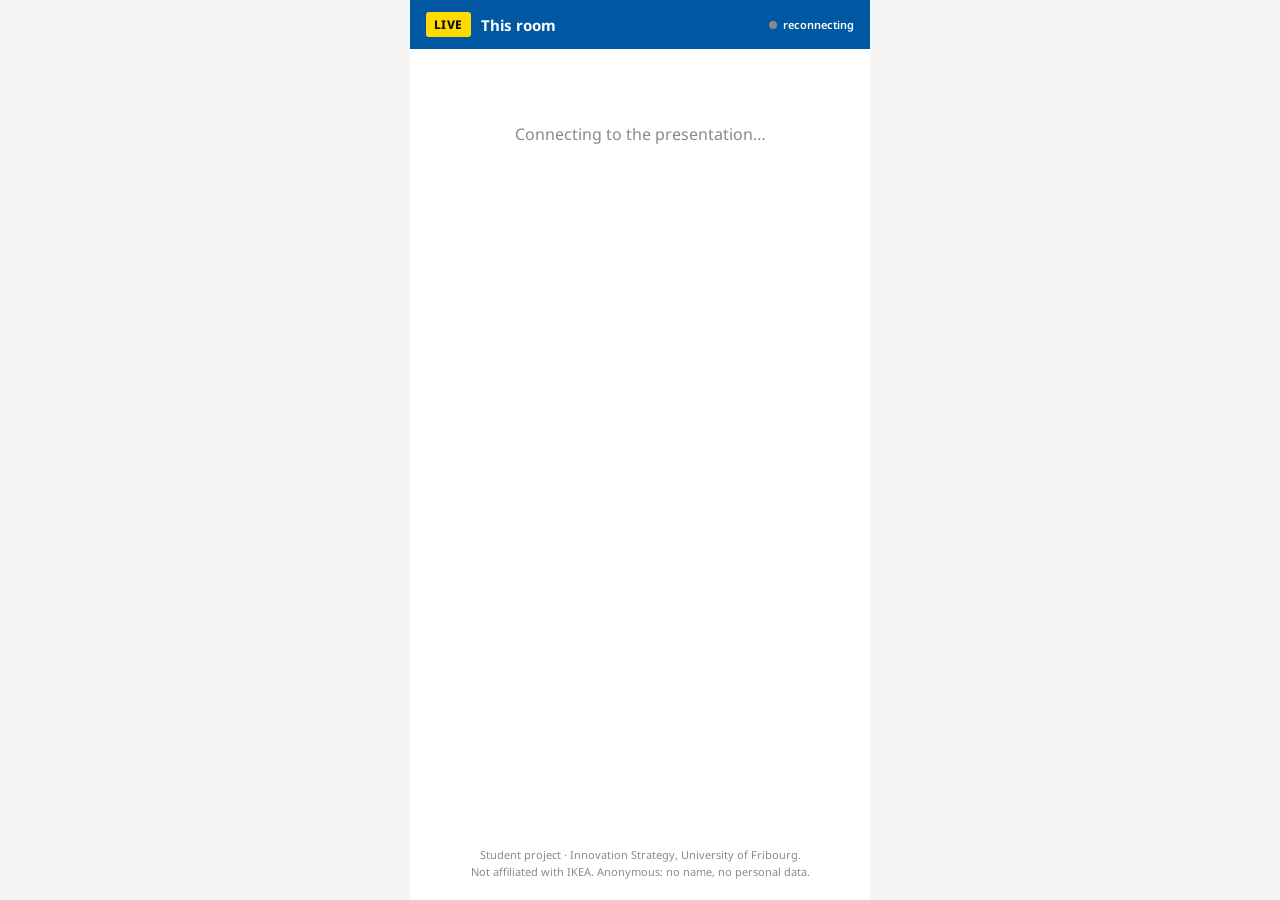
==== index.html @ 80bfa258 "Nicer map (soft landscape rings, 3D blue box, road, studio, shadows); gut-feeling vote now explained" ====
<!doctype html>
<html lang="en">
<head>
<meta charset="utf-8">
<meta name="viewport" content="width=device-width, initial-scale=1, viewport-fit=cover">
<meta name="theme-color" content="#0058a3">
<title>IKEA live · This room</title>
<link rel="preconnect" href="https://fonts.googleapis.com">
<link rel="preconnect" href="https://fonts.gstatic.com" crossorigin>
<link href="https://fonts.googleapis.com/css2?family=Noto+Sans:wght@400;600;700;800&family=Space+Grotesk:wght@500;700&display=swap" rel="stylesheet">
<link rel="stylesheet" href="css/style.css">
<style>
  body { background: var(--soft); min-height: 100svh; }
  .app { max-width: 460px; margin: 0 auto; min-height: 100svh; background: var(--paper); display: flex; flex-direction: column; }
  header { background: var(--blue); color: #fff; padding: 12px 16px; display: flex; align-items: center; gap: 10px; position: sticky; top: 0; z-index: 5; }
  header .tag { background: var(--yellow); color: var(--ink); font: 800 12px var(--sans); letter-spacing: .04em; padding: 4px 8px; border-radius: 3px; }
  header .ttl { font: 700 15px var(--sans); flex: 1; }
  header .st { font: 600 11px var(--sans); display: flex; align-items: center; gap: 6px; }
  main { flex: 1; padding: 14px 16px 8px; }
  .wait { text-align: center; padding: 60px 10px; color: var(--grey); }
  .kicker { margin: 0; }
  h1 { font: 800 25px/1.15 var(--sans); margin: 4px 0 10px; }
  .step { display: flex; align-items: center; gap: 10px; }
  .num { width: 32px; height: 32px; border-radius: 50%; background: var(--ink); color: var(--yellow); display: grid; place-items: center; font: 700 16px var(--grot); flex: none; }
  .mapbox { margin: 6px -6px 4px; animation: rise .5s ease-out both; }
  .one { font-size: 17px; line-height: 1.35; margin: 8px 0; animation: rise .45s ease-out both; }
  .one.muted { color: var(--grey); font-size: 14px; text-align: center; }
  .q { margin: 14px 0 8px; font: 800 18px/1.25 var(--sans); }
  .opts { display: grid; gap: 8px; grid-template-columns: repeat(3, 1fr); }
  .opts.n4 { grid-template-columns: repeat(2, 1fr); }
  .opt { display: flex; flex-direction: column; align-items: center; gap: 4px; padding: 12px 6px; border: 2px solid var(--ink); border-radius: 10px; background: #fff; font: 700 14px/1.2 var(--sans); text-align: center; cursor: pointer; transition: transform .1s; }
  .opt .e { font-size: 34px; line-height: 1.1; }
  .opt:active { transform: scale(.96); }
  .opt.sel { background: var(--yellow); }
  .opts.done .opt:not(.sel) { opacity: .4; }
  .legend { display: flex; gap: 14px; justify-content: center; flex-wrap: wrap; font: 700 12.5px var(--sans); color: #444; margin: 2px 0 6px; }
  .legend i { display: inline-block; width: 12px; height: 12px; border-radius: 50%; border: 1.5px solid var(--ink); vertical-align: -1px; margin-right: 5px; }
  .look { text-align: center; font: 800 30px var(--sans); margin: 60px 0 20px; }
  .look span { font-size: 72px; display: block; animation: pulse2 1.4s ease-in-out infinite; }
  @keyframes pulse2 { 50% { transform: translateY(-6px); } }
  .ctx { display: flex; gap: 12px; align-items: center; background: var(--soft); border-radius: 10px; padding: 10px 12px; margin-top: 10px; }
  .ctx svg { width: 84px; flex: none; } .ctx p { margin: 0; font-size: 15px; line-height: 1.35; }
  footer { padding: 12px 16px 20px; font-size: 11px; color: var(--grey); text-align: center; line-height: 1.5; }
</style>
</head>
<body>
<div class="app">
  <header>
    <span class="tag">LIVE</span>
    <span class="ttl">This room</span>
    <span class="st"><span class="status-dot" id="dot"></span><span id="stxt">connecting</span></span>
  </header>
  <main id="main"><div class="wait">Connecting to the presentation…</div></main>
  <footer>Student project · Innovation Strategy, University of Fribourg.<br>Not affiliated with IKEA. Anonymous: no name, no personal data.</footer>
</div>
<script src="lib/mqtt.min.js"></script>
<script src="js/common.js"></script>
<script src="js/rings.js"></script>
<script>
(function () {
  const { QUESTIONS, ZONES, PHASES, store, uid } = IKL;
  document.head.insertAdjacentHTML("beforeend", `<style>${ROOMMAP_CSS}</style>`);
  const $main = document.getElementById("main");
  let phase = null, run = null, id = null, rec = null, shown = null, others = {}, timer = null;

  function save() {
    store.set("rec:" + run, { id, rec });
    if (net.connected) net.publishRecord(run, id, Object.assign({ t: Date.now() }, rec));
  }
  function ensureRecord() {
    const saved = store.get("rec:" + run);
    if (saved && saved.rec && saved.rec.a) { id = saved.id; rec = saved.rec; }
    else { id = uid(); rec = { a: {} }; }
  }
  function question(key) {
    const Qd = QUESTIONS[key], cur = rec.a[key];
    return `<div class="q">${Qd.q}</div><div class="opts ${Qd.opts.length === 4 ? "n4" : ""} ${cur ? "done" : ""}" data-q="${key}">` +
      Qd.opts.map(([v, e, l]) => `<button class="opt ${cur === v ? "sel" : ""}" data-v="${v}"><span class="e">${e}</span>${l}</button>`).join("") + "</div>";
  }
  const lookUp = (t) => `<div class="look"><span>👀</span>Look up!<p class="one muted">${t}</p></div>`;
  const line = (t, cls = "") => `<p class="one ${cls}">${t}</p>`;
  function map() {
    const all = Object.assign({}, others); if (rec.a.home) all[id] = rec;
    return `<div class="mapbox">${roomMap(phase, all, id)}</div>`;
  }
  const LEG = {
    got: '<div class="legend"><span><i style="background:var(--blue)"></i>Own car</span><span><i style="background:var(--yellow)"></i>No own car</span></div>',
    react: '<div class="legend"><span><i style="background:var(--green)"></i>Fine</span><span><i style="background:#f28c28"></i>Meh</span><span><i style="background:var(--red)"></i>Want it now</span></div>',
  };

  function body() {
    const a = rec.a;
    switch (phase) {
      case "s0":
        return map() + (a.got ? LEG.got : "") + question("got") +
          (a.got ? line(a.got === "car" ? "<b>You are the customer the blue box was built for.</b>" : "<b>No own car.</b> The blue box assumes you have one.") : "");
      case "s1":
      case "s2":
      case "s5": return lookUp(phase === "s5" ? "One last vote after our recommendations." : "Your dot is on the big screen.");
      case "s3": return map() + (a.react ? LEG.react : "") + question("react") + (a.react ? line("<b>Remember this feeling.</b>") : "");
      case "s4": return lookUp("Will it fit?");
      case "end": return question("after") + (a.after ? line("<b>Thanks!</b> Look at the screen.") : "") + map();
    }
    return "";
  }

  function render(force) {
    if (!run) return;
    const key = phase + "|" + JSON.stringify(rec.a) + "|" + Object.keys(others).length + "|" + JSON.stringify(others).length;
    if (!force && key === shown) return;
    const samePhase = shown && shown.split("|")[0] === phase, y = window.scrollY;
    shown = key;
    const a = rec.a;
    if (!a.home) {
      $main.innerHTML = `<p class="kicker">Hej! Two taps, anonymous.</p><h1>Where do you live?</h1>${question("home").replace(/<div class="q">.*?<\/div>/, "")}`;
    } else if (phase === "join" || (phase === "s0" && !a.before && !rec.late)) {
      $main.innerHTML = `<p class="kicker">You are on the map</p>${map()}
        <div class="ctx"><svg viewBox="0 0 120 70" aria-hidden="true"><rect x="6" y="52" width="108" height="12" rx="2" fill="#d9d9d9"/><path d="M24 20 l10 -7 h62 l-10 7z" fill="#2a79c0"/><path d="M86 20 l10 -7 v30 l-10 7z" fill="#004a8c"/><rect x="24" y="20" width="62" height="30" fill="var(--blue)"/><rect x="24" y="25" width="62" height="5" fill="var(--yellow)"/><rect x="48" y="38" width="14" height="12" fill="#cfe0f2"/></svg>
        <p><b>IKEA's classic model:</b> a huge store outside town that you drive to.</p></div>
        ${question("before")}${a.before ? line("Thanks! We'll ask again at the very end.", "muted") : line("Quick gut feeling. We'll ask again at the end.", "muted")}`;
    } else {
      const Zd = ZONES[phase];
      $main.innerHTML = `<p class="kicker">${Zd.step}</p><div class="step"><span class="num">${Zd.n}</span><h1 style="margin:4px 0">${Zd.title}</h1></div>${body()}`;
    }
    window.scrollTo(0, samePhase ? y : 0);
  }
  function soon() { clearTimeout(timer); timer = setTimeout(() => render(), 300); }

  $main.addEventListener("click", (e) => {
    const b = e.target.closest(".opt"); if (!b) return;
    rec.a[b.parentElement.dataset.q] = b.dataset.v; save();
    if (navigator.vibrate) try { navigator.vibrate(15); } catch (x) {}
    render();
  });

  const net = IKL.connect({
    onStatus(on) {
      document.getElementById("dot").classList.toggle("on", on);
      document.getElementById("stxt").textContent = on ? "live" : "reconnecting";
      if (on && run && rec && rec.a.home) save();
    },
    onState(st) {
      const newRun = st.run !== run;
      run = st.run; phase = PHASES.includes(st.phase) ? st.phase : "join";
      if (newRun) {
        others = {}; ensureRecord();
        if (PHASES.indexOf(phase) > 1 && !rec.a.before) rec.late = true; // joined after Step 0: no "before" vote
      }
      render(true);
    },
    onRecord(rid, r) { if (rid === id) return; if (r) others[rid] = r; else delete others[rid]; soon(); },
  });
})();
</script>
</body>
</html>
---- css/style.css ----
:root {
  --blue: #0058a3; --yellow: #ffdb00; --ink: #111111; --paper: #ffffff; --grey: #8a8a8a; --rule: #d9d9d9;
  --red: #d6202a; --green: #0a8a4a; --kraft: #ede3d3; --soft: #f5f5f5;
  --sans: "Noto Sans", system-ui, -apple-system, "Segoe UI", Roboto, sans-serif;
  --grot: "Space Grotesk", var(--sans);
}
* { box-sizing: border-box; }
html, body { margin: 0; background: var(--paper); color: var(--ink); font-family: var(--sans); -webkit-font-smoothing: antialiased; }
button { font: inherit; color: inherit; }
.storemap { width: 100%; height: auto; display: block; }
.storemap .mnum { font: 700 11px var(--grot); }
.storemap .mlab { font: 700 11px var(--sans); }
.storemap .mcap { font: 700 8.5px var(--sans); letter-spacing: .08em; fill: var(--grey); }
.storemap .zone { transition: opacity .4s; }
.storemap .z-on rect, .storemap .z-on path { animation: lightup .7s ease-out; }
.storemap .pulse { transform-box: fill-box; transform-origin: center; animation: pulse 1.6s ease-out infinite; }
@keyframes lightup { from { fill: var(--paper); } }
@keyframes pulse { from { transform: scale(1); opacity: .8; } to { transform: scale(2.1); opacity: 0; } }
@keyframes rise { from { transform: translateY(14px); opacity: 0; } to { transform: none; opacity: 1; } }
@keyframes pop { 0% { transform: scale(.85); opacity: 0; } 70% { transform: scale(1.03); } 100% { transform: none; opacity: 1; } }
.status-dot { display: inline-block; width: 8px; height: 8px; border-radius: 50%; background: var(--grey); vertical-align: middle; }
.status-dot.on { background: var(--green); }
.kicker { font: 700 11px var(--sans); letter-spacing: .1em; text-transform: uppercase; color: var(--grey); }
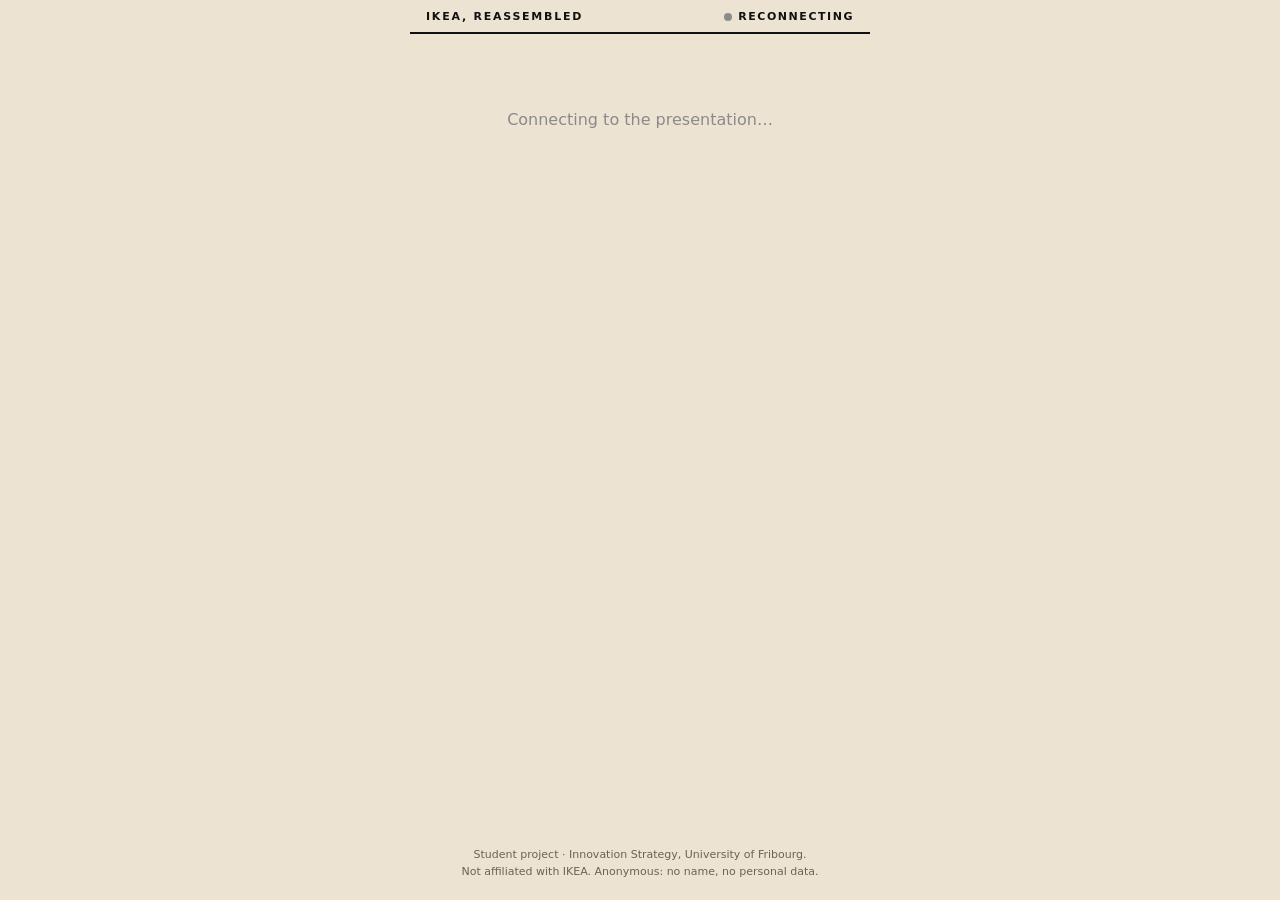
==== commit 12f460b8: "Align live pages with the deck's art direction: kraft/white pages, blue kicker, black step badge, IK" ====
--- a/index.html
+++ b/index.html
@@ -10,44 +10,47 @@
 <link href="https://fonts.googleapis.com/css2?family=Noto+Sans:wght@400;600;700;800&family=Space+Grotesk:wght@500;700&display=swap" rel="stylesheet">
 <link rel="stylesheet" href="css/style.css">
 <style>
-  body { background: var(--soft); min-height: 100svh; }
-  .app { max-width: 460px; margin: 0 auto; min-height: 100svh; background: var(--paper); display: flex; flex-direction: column; }
-  header { background: var(--blue); color: #fff; padding: 12px 16px; display: flex; align-items: center; gap: 10px; position: sticky; top: 0; z-index: 5; }
-  header .tag { background: var(--yellow); color: var(--ink); font: 800 12px var(--sans); letter-spacing: .04em; padding: 4px 8px; border-radius: 3px; }
-  header .ttl { font: 700 15px var(--sans); flex: 1; }
-  header .st { font: 600 11px var(--sans); display: flex; align-items: center; gap: 6px; }
-  main { flex: 1; padding: 14px 16px 8px; }
+  /* Same grammar as the deck: kraft page, blue kicker, black step badge, IKEA Sans / Space Grotesk, square tiles, line pictograms. */
+  body { background: var(--kraft); min-height: 100svh; }
+  .app { max-width: 460px; margin: 0 auto; min-height: 100svh; display: flex; flex-direction: column; }
+  .prog { display: grid; grid-template-columns: repeat(6, 1fr); gap: 3px; }
+  .prog i { height: 5px; background: #cdbb9c; }
+  .prog i.on { background: var(--yellow); }
+  header { padding: 10px 16px 9px; display: flex; align-items: center; gap: 10px; border-bottom: 2px solid var(--ink); position: sticky; top: 0; z-index: 5; background: var(--kraft); }
+  header .ttl { font: 700 11px var(--grot); letter-spacing: .16em; text-transform: uppercase; flex: 1; }
+  header .st { font: 700 11px var(--grot); letter-spacing: .14em; text-transform: uppercase; display: flex; align-items: center; gap: 6px; }
+  main { flex: 1; padding: 16px 16px 8px; }
   .wait { text-align: center; padding: 60px 10px; color: var(--grey); }
-  .kicker { margin: 0; }
-  h1 { font: 800 25px/1.15 var(--sans); margin: 4px 0 10px; }
-  .step { display: flex; align-items: center; gap: 10px; }
-  .num { width: 32px; height: 32px; border-radius: 50%; background: var(--ink); color: var(--yellow); display: grid; place-items: center; font: 700 16px var(--grot); flex: none; }
-  .mapbox { margin: 6px -6px 4px; animation: rise .5s ease-out both; }
-  .one { font-size: 17px; line-height: 1.35; margin: 8px 0; animation: rise .45s ease-out both; }
-  .one.muted { color: var(--grey); font-size: 14px; text-align: center; }
-  .q { margin: 14px 0 8px; font: 800 18px/1.25 var(--sans); }
+  .dk { font-size: 11px; margin: 0; }
+  h1 { font: 800 27px/1.08 var(--head); letter-spacing: -.01em; margin: 6px 0 12px; }
+  .step { display: flex; align-items: flex-start; gap: 10px; margin: 6px 0 4px; }
+  .step .badge { font-size: 19px; width: 30px; height: 30px; margin-top: 1px; }
+  .step h1 { margin: 0; font-size: 25px; }
+  .mapbox { margin: 8px -4px 4px; animation: rise .5s ease-out both; }
+  .one { font: 500 16px/1.35 var(--grot); margin: 12px 0; padding-left: 12px; border-left: 5px solid var(--yellow); animation: rise .45s ease-out both; }
+  .one.muted { color: #6b6255; font-size: 13.5px; border: 0; padding: 0; text-align: center; }
+  .q { margin: 16px 0 10px; font: 800 19px/1.2 var(--head); }
   .opts { display: grid; gap: 8px; grid-template-columns: repeat(3, 1fr); }
   .opts.n4 { grid-template-columns: repeat(2, 1fr); }
-  .opt { display: flex; flex-direction: column; align-items: center; gap: 4px; padding: 12px 6px; border: 2px solid var(--ink); border-radius: 10px; background: #fff; font: 700 14px/1.2 var(--sans); text-align: center; cursor: pointer; transition: transform .1s; }
-  .opt .e { font-size: 34px; line-height: 1.1; }
-  .opt:active { transform: scale(.96); }
+  .opt { display: flex; flex-direction: column; align-items: center; gap: 6px; padding: 14px 6px 12px; border: 2px solid var(--ink); border-radius: 0; background: #fff; font: 700 14px/1.15 var(--grot); text-align: center; cursor: pointer; transition: transform .1s, background .15s; }
+  .opt .ico { width: 46px; height: 46px; }
+  .opt:active { transform: scale(.97); }
   .opt.sel { background: var(--yellow); }
-  .opts.done .opt:not(.sel) { opacity: .4; }
-  .legend { display: flex; gap: 14px; justify-content: center; flex-wrap: wrap; font: 700 12.5px var(--sans); color: #444; margin: 2px 0 6px; }
-  .legend i { display: inline-block; width: 12px; height: 12px; border-radius: 50%; border: 1.5px solid var(--ink); vertical-align: -1px; margin-right: 5px; }
-  .look { text-align: center; font: 800 30px var(--sans); margin: 60px 0 20px; }
-  .look span { font-size: 72px; display: block; animation: pulse2 1.4s ease-in-out infinite; }
+  .opts.done .opt:not(.sel) { opacity: .38; }
+  .legend { display: flex; gap: 14px; justify-content: center; flex-wrap: wrap; font: 700 12.5px var(--grot); margin: 2px 0 6px; }
+  .look { text-align: center; font: 800 32px var(--head); margin: 56px 0 20px; }
+  .look .ico { width: 96px; height: 96px; margin: 0 auto 14px; animation: pulse2 1.4s ease-in-out infinite; }
   @keyframes pulse2 { 50% { transform: translateY(-6px); } }
-  .ctx { display: flex; gap: 12px; align-items: center; background: var(--soft); border-radius: 10px; padding: 10px 12px; margin-top: 10px; }
-  .ctx svg { width: 84px; flex: none; } .ctx p { margin: 0; font-size: 15px; line-height: 1.35; }
-  footer { padding: 12px 16px 20px; font-size: 11px; color: var(--grey); text-align: center; line-height: 1.5; }
+  .ctx { display: flex; gap: 12px; align-items: center; background: #fff; border: 2px solid var(--ink); padding: 10px 12px; margin-top: 12px; }
+  .ctx svg { width: 84px; flex: none; } .ctx p { margin: 0; font: 500 14.5px/1.35 var(--grot); }
+  footer { padding: 12px 16px 20px; font: 400 11px/1.5 var(--grot); color: #6b6255; text-align: center; }
 </style>
 </head>
 <body>
 <div class="app">
+  <div class="prog" id="prog"></div>
   <header>
-    <span class="tag">LIVE</span>
-    <span class="ttl">This room</span>
+    <span class="ttl">IKEA, reassembled</span>
     <span class="st"><span class="status-dot" id="dot"></span><span id="stxt">connecting</span></span>
   </header>
   <main id="main"><div class="wait">Connecting to the presentation…</div></main>
@@ -55,6 +58,7 @@
 </div>
 <script src="lib/mqtt.min.js"></script>
 <script src="js/common.js"></script>
+<script src="js/icons.js"></script>
 <script src="js/rings.js"></script>
 <script>
 (function () {
@@ -75,17 +79,17 @@
   function question(key) {
     const Qd = QUESTIONS[key], cur = rec.a[key];
     return `<div class="q">${Qd.q}</div><div class="opts ${Qd.opts.length === 4 ? "n4" : ""} ${cur ? "done" : ""}" data-q="${key}">` +
-      Qd.opts.map(([v, e, l]) => `<button class="opt ${cur === v ? "sel" : ""}" data-v="${v}"><span class="e">${e}</span>${l}</button>`).join("") + "</div>";
+      Qd.opts.map(([v, e, l]) => `<button class="opt ${cur === v ? "sel" : ""}" data-v="${v}">${ICON(e)}${l}</button>`).join("") + "</div>";
   }
-  const lookUp = (t) => `<div class="look"><span>👀</span>Look up!<p class="one muted">${t}</p></div>`;
+  const lookUp = (t) => `<div class="look">${ICON("up")}Look up!<p class="one muted">${t}</p></div>`;
   const line = (t, cls = "") => `<p class="one ${cls}">${t}</p>`;
   function map() {
     const all = Object.assign({}, others); if (rec.a.home) all[id] = rec;
     return `<div class="mapbox">${roomMap(phase, all, id)}</div>`;
   }
   const LEG = {
-    got: '<div class="legend"><span><i style="background:var(--blue)"></i>Own car</span><span><i style="background:var(--yellow)"></i>No own car</span></div>',
-    react: '<div class="legend"><span><i style="background:var(--green)"></i>Fine</span><span><i style="background:#f28c28"></i>Meh</span><span><i style="background:var(--red)"></i>Want it now</span></div>',
+    got: '<div class="legend"><span><i class="sw" style="background:var(--blue)"></i>Own car</span><span><i class="sw" style="background:var(--yellow)"></i>No own car</span></div>',
+    react: '<div class="legend"><span><i class="sw" style="background:var(--green)"></i>Fine</span><span><i class="sw" style="background:#f28c28"></i>Meh</span><span><i class="sw" style="background:var(--red)"></i>Want it now</span></div>',
   };
 
   function body() {
@@ -110,17 +114,18 @@
     if (!force && key === shown) return;
     const samePhase = shown && shown.split("|")[0] === phase, y = window.scrollY;
     shown = key;
-    const a = rec.a;
+    const a = rec.a, sn = ZONES[phase] && phase !== "end" ? ZONES[phase].n : (phase === "end" ? 5 : -1);
+    document.getElementById("prog").innerHTML = [0, 1, 2, 3, 4, 5].map((n) => `<i class="${n === sn ? "on" : ""}"></i>`).join("");
     if (!a.home) {
-      $main.innerHTML = `<p class="kicker">Hej! Two taps, anonymous.</p><h1>Where do you live?</h1>${question("home").replace(/<div class="q">.*?<\/div>/, "")}`;
+      $main.innerHTML = `<p class="dk">Hej! Two taps, anonymous</p><h1>Where do you live?</h1>${question("home").replace(/<div class="q">.*?<\/div>/, "")}`;
     } else if (phase === "join" || (phase === "s0" && !a.before && !rec.late)) {
-      $main.innerHTML = `<p class="kicker">You are on the map</p>${map()}
-        <div class="ctx"><svg viewBox="0 0 120 70" aria-hidden="true"><rect x="6" y="52" width="108" height="12" rx="2" fill="#d9d9d9"/><path d="M24 20 l10 -7 h62 l-10 7z" fill="#2a79c0"/><path d="M86 20 l10 -7 v30 l-10 7z" fill="#004a8c"/><rect x="24" y="20" width="62" height="30" fill="var(--blue)"/><rect x="24" y="25" width="62" height="5" fill="var(--yellow)"/><rect x="48" y="38" width="14" height="12" fill="#cfe0f2"/></svg>
+      $main.innerHTML = `<p class="dk">You are on the map</p>${map()}
+        <div class="ctx"><svg viewBox="0 0 120 70" aria-hidden="true" stroke="#111" stroke-width="1.6" stroke-linejoin="round"><rect x="6" y="52" width="108" height="12" fill="#fff"/><path d="M20 55v6M36 55v6M52 55v6M68 55v6M84 55v6M100 55v6" stroke-width="1.2"/><path d="M24 20 l10 -7 h62 l-10 7z" fill="#3f84c4"/><path d="M86 20 l10 -7 v30 l-10 7z" fill="#004a8c"/><rect x="24" y="20" width="62" height="30" fill="var(--blue)"/><rect x="24" y="25" width="62" height="5" fill="var(--yellow)"/><rect x="48" y="38" width="14" height="12" fill="#fff"/></svg>
         <p><b>IKEA's classic model:</b> a huge store outside town that you drive to.</p></div>
         ${question("before")}${a.before ? line("Thanks! We'll ask again at the very end.", "muted") : line("Quick gut feeling. We'll ask again at the end.", "muted")}`;
     } else {
       const Zd = ZONES[phase];
-      $main.innerHTML = `<p class="kicker">${Zd.step}</p><div class="step"><span class="num">${Zd.n}</span><h1 style="margin:4px 0">${Zd.title}</h1></div>${body()}`;
+      $main.innerHTML = `<p class="dk">${Zd.step}</p><div class="step"><span class="badge">${Zd.n}</span><h1>${Zd.title}</h1></div>${body()}`;
     }
     window.scrollTo(0, samePhase ? y : 0);
   }
--- a/css/style.css
+++ b/css/style.css
@@ -1,8 +1,9 @@
 :root {
   --blue: #0058a3; --yellow: #ffdb00; --ink: #111111; --paper: #ffffff; --grey: #8a8a8a; --rule: #d9d9d9;
   --red: #d6202a; --green: #0a8a4a; --kraft: #ede3d3; --soft: #f5f5f5;
-  --sans: "Noto Sans", system-ui, -apple-system, "Segoe UI", Roboto, sans-serif;
-  --grot: "Space Grotesk", var(--sans);
+  --sans: "Space Grotesk", system-ui, -apple-system, "Segoe UI", Roboto, sans-serif;
+  --grot: "Space Grotesk", system-ui, sans-serif;
+  --head: "IKEA Sans", "Noto Sans", system-ui, sans-serif; /* deck titles: IKEA Sans where installed (room PC), Noto Sans elsewhere */
 }
 * { box-sizing: border-box; }
 html, body { margin: 0; background: var(--paper); color: var(--ink); font-family: var(--sans); -webkit-font-smoothing: antialiased; }
@@ -21,3 +22,12 @@
 .status-dot { display: inline-block; width: 8px; height: 8px; border-radius: 50%; background: var(--grey); vertical-align: middle; }
 .status-dot.on { background: var(--green); }
 .kicker { font: 700 11px var(--sans); letter-spacing: .1em; text-transform: uppercase; color: var(--grey); }
+
+/* deck idiom: kicker, step badge, takeaway bar, label */
+.dk { font: 700 .72em var(--grot); letter-spacing: .16em; text-transform: uppercase; color: var(--blue); }
+.badge { display: inline-grid; place-items: center; width: 1.25em; height: 1.25em; border-radius: 50%; background: var(--ink); color: #fff; font: 700 .8em var(--grot); flex: none; }
+.ico { display: block; }
+.bar { display: flex; align-items: stretch; background: var(--ink); color: #fff; font: 700 1em/1.25 var(--grot); }
+.bar b { background: var(--yellow); color: var(--ink); font: 700 .62em var(--grot); letter-spacing: .14em; text-transform: uppercase; padding: 0 1em; display: flex; align-items: center; white-space: nowrap; }
+.bar span { padding: .7em 1em; }
+.sw { display: inline-block; width: .9em; height: .9em; border: 2px solid var(--ink); vertical-align: -.1em; margin-right: .45em; }
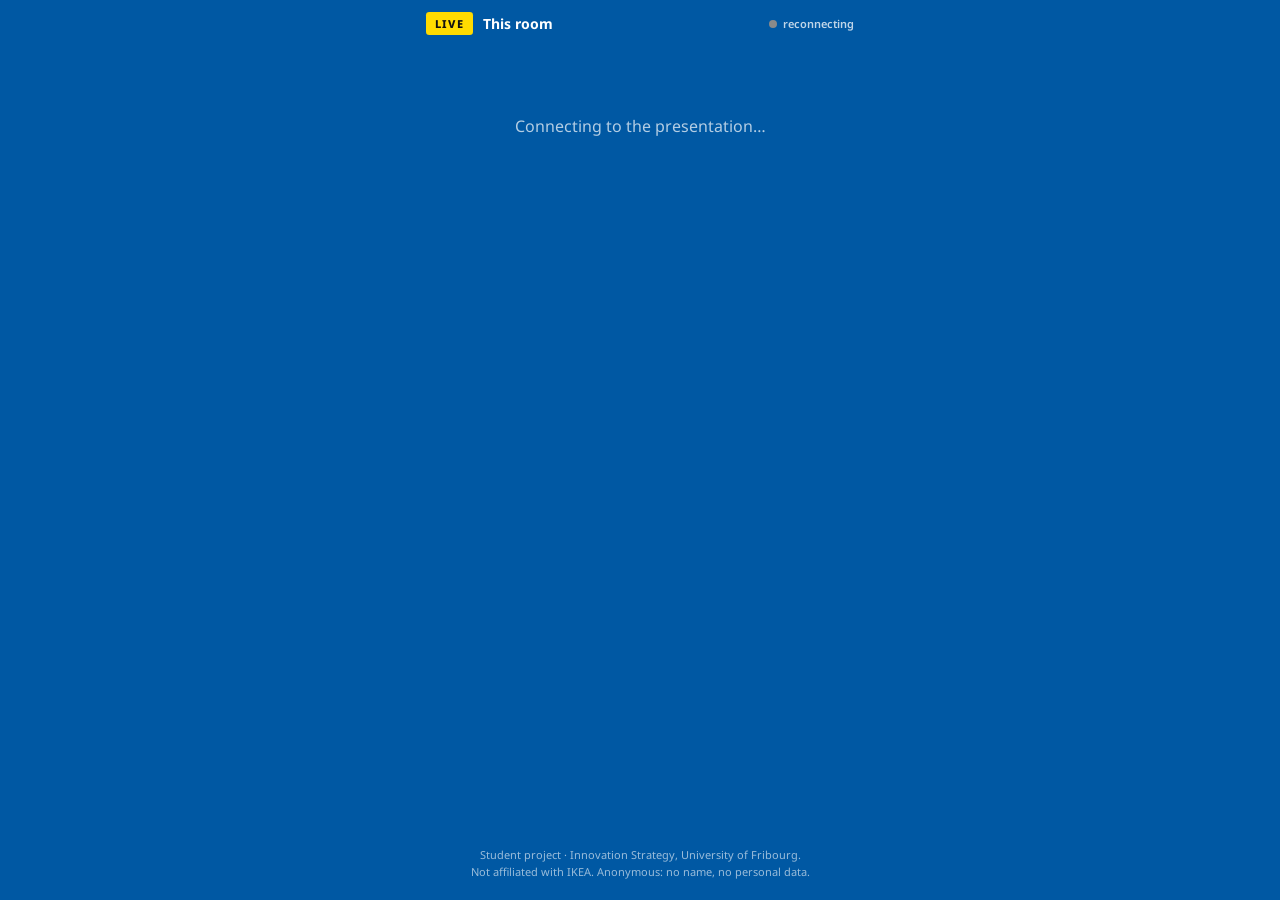
==== commit 8a09da07: "Back to the blue IKEA poster look on every page (screen and phone), keeping line pictograms instead " ====
--- a/index.html
+++ b/index.html
@@ -10,47 +10,46 @@
 <link href="https://fonts.googleapis.com/css2?family=Noto+Sans:wght@400;600;700;800&family=Space+Grotesk:wght@500;700&display=swap" rel="stylesheet">
 <link rel="stylesheet" href="css/style.css">
 <style>
-  /* Same grammar as the deck: kraft page, blue kicker, black step badge, IKEA Sans / Space Grotesk, square tiles, line pictograms. */
-  body { background: var(--kraft); min-height: 100svh; }
+  /* Same look as the big screen: the blue IKEA poster. White type, yellow tag and badges, white cards, map on a white disc. */
+  body { background: var(--blue); color: #fff; min-height: 100svh; }
   .app { max-width: 460px; margin: 0 auto; min-height: 100svh; display: flex; flex-direction: column; }
-  .prog { display: grid; grid-template-columns: repeat(6, 1fr); gap: 3px; }
-  .prog i { height: 5px; background: #cdbb9c; }
-  .prog i.on { background: var(--yellow); }
-  header { padding: 10px 16px 9px; display: flex; align-items: center; gap: 10px; border-bottom: 2px solid var(--ink); position: sticky; top: 0; z-index: 5; background: var(--kraft); }
-  header .ttl { font: 700 11px var(--grot); letter-spacing: .16em; text-transform: uppercase; flex: 1; }
-  header .st { font: 700 11px var(--grot); letter-spacing: .14em; text-transform: uppercase; display: flex; align-items: center; gap: 6px; }
-  main { flex: 1; padding: 16px 16px 8px; }
-  .wait { text-align: center; padding: 60px 10px; color: var(--grey); }
-  .dk { font-size: 11px; margin: 0; }
-  h1 { font: 800 27px/1.08 var(--head); letter-spacing: -.01em; margin: 6px 0 12px; }
-  .step { display: flex; align-items: flex-start; gap: 10px; margin: 6px 0 4px; }
-  .step .badge { font-size: 19px; width: 30px; height: 30px; margin-top: 1px; }
+  header { padding: 12px 16px; display: flex; align-items: center; gap: 10px; position: sticky; top: 0; z-index: 5; background: var(--blue); }
+  header .tagy { font-size: 11px; }
+  header .ttl { font: 700 14px var(--sans); flex: 1; }
+  header .st { font: 600 11px var(--sans); display: flex; align-items: center; gap: 6px; color: rgba(255,255,255,.75); }
+  main { flex: 1; padding: 8px 16px 8px; }
+  .wait { text-align: center; padding: 60px 10px; color: rgba(255,255,255,.7); }
+  .tagy.k { font-size: 11px; margin-top: 4px; }
+  h1 { font: 800 28px/1.08 var(--sans); letter-spacing: -.01em; margin: 10px 0 14px; }
+  .step { display: flex; align-items: center; gap: 10px; margin: 10px 0 6px; }
+  .step .badge { font-size: 16px; width: 32px; height: 32px; }
   .step h1 { margin: 0; font-size: 25px; }
-  .mapbox { margin: 8px -4px 4px; animation: rise .5s ease-out both; }
-  .one { font: 500 16px/1.35 var(--grot); margin: 12px 0; padding-left: 12px; border-left: 5px solid var(--yellow); animation: rise .45s ease-out both; }
-  .one.muted { color: #6b6255; font-size: 13.5px; border: 0; padding: 0; text-align: center; }
-  .q { margin: 16px 0 10px; font: 800 19px/1.2 var(--head); }
+  .mapbox { margin: 10px auto 8px; width: min(100%, 380px); aspect-ratio: 1; background: #fff; border-radius: 50%; padding: 6px; box-shadow: 0 10px 26px rgba(0,0,0,.25); animation: rise .5s ease-out both; }
+  .one { font: 700 16px/1.35 var(--sans); margin: 14px 0; animation: rise .45s ease-out both; }
+  .one .sticker { font-size: 15px; }
+  .one.muted { color: rgba(255,255,255,.72); font-weight: 600; font-size: 13.5px; text-align: center; }
+  .q { margin: 16px 0 10px; font: 800 19px/1.22 var(--sans); }
   .opts { display: grid; gap: 8px; grid-template-columns: repeat(3, 1fr); }
   .opts.n4 { grid-template-columns: repeat(2, 1fr); }
-  .opt { display: flex; flex-direction: column; align-items: center; gap: 6px; padding: 14px 6px 12px; border: 2px solid var(--ink); border-radius: 0; background: #fff; font: 700 14px/1.15 var(--grot); text-align: center; cursor: pointer; transition: transform .1s, background .15s; }
-  .opt .ico { width: 46px; height: 46px; }
+  .opt { display: flex; flex-direction: column; align-items: center; gap: 6px; padding: 14px 6px 12px; border: 0; border-radius: 12px; background: #fff; color: var(--ink); font: 700 14px/1.15 var(--sans); text-align: center; cursor: pointer; transition: transform .1s, background .15s; }
+  .opt .ico { width: 44px; height: 44px; }
   .opt:active { transform: scale(.97); }
   .opt.sel { background: var(--yellow); }
-  .opts.done .opt:not(.sel) { opacity: .38; }
-  .legend { display: flex; gap: 14px; justify-content: center; flex-wrap: wrap; font: 700 12.5px var(--grot); margin: 2px 0 6px; }
-  .look { text-align: center; font: 800 32px var(--head); margin: 56px 0 20px; }
-  .look .ico { width: 96px; height: 96px; margin: 0 auto 14px; animation: pulse2 1.4s ease-in-out infinite; }
+  .opts.done .opt:not(.sel) { opacity: .45; }
+  .legend { display: flex; gap: 14px; justify-content: center; flex-wrap: wrap; font: 700 12.5px var(--sans); margin: 2px 0 6px; }
+  .look { text-align: center; font: 800 32px var(--sans); margin: 56px 0 20px; }
+  .look .ico { width: 96px; height: 96px; margin: 0 auto 14px; color: var(--yellow); animation: pulse2 1.4s ease-in-out infinite; }
   @keyframes pulse2 { 50% { transform: translateY(-6px); } }
-  .ctx { display: flex; gap: 12px; align-items: center; background: #fff; border: 2px solid var(--ink); padding: 10px 12px; margin-top: 12px; }
-  .ctx svg { width: 84px; flex: none; } .ctx p { margin: 0; font: 500 14.5px/1.35 var(--grot); }
-  footer { padding: 12px 16px 20px; font: 400 11px/1.5 var(--grot); color: #6b6255; text-align: center; }
+  .ctx { display: flex; gap: 12px; align-items: center; background: #fff; color: var(--ink); border-radius: 12px; padding: 10px 12px; margin-top: 12px; }
+  .ctx svg { width: 84px; flex: none; } .ctx p { margin: 0; font-size: 14.5px; line-height: 1.35; }
+  footer { padding: 12px 16px 20px; font-size: 11px; line-height: 1.5; color: rgba(255,255,255,.6); text-align: center; }
 </style>
 </head>
 <body>
 <div class="app">
-  <div class="prog" id="prog"></div>
   <header>
-    <span class="ttl">IKEA, reassembled</span>
+    <span class="tagy">Live</span>
+    <span class="ttl">This room</span>
     <span class="st"><span class="status-dot" id="dot"></span><span id="stxt">connecting</span></span>
   </header>
   <main id="main"><div class="wait">Connecting to the presentation…</div></main>
@@ -97,13 +96,13 @@
     switch (phase) {
       case "s0":
         return map() + (a.got ? LEG.got : "") + question("got") +
-          (a.got ? line(a.got === "car" ? "<b>You are the customer the blue box was built for.</b>" : "<b>No own car.</b> The blue box assumes you have one.") : "");
+          (a.got ? line(`<span class="sticker">${a.got === "car" ? "You are the customer the blue box was built for." : "The blue box assumes you have a car."}</span>`) : "");
       case "s1":
       case "s2":
       case "s5": return lookUp(phase === "s5" ? "One last vote after our recommendations." : "Your dot is on the big screen.");
-      case "s3": return map() + (a.react ? LEG.react : "") + question("react") + (a.react ? line("<b>Remember this feeling.</b>") : "");
+      case "s3": return map() + (a.react ? LEG.react : "") + question("react") + (a.react ? line('<span class="sticker">Remember this feeling.</span>') : "");
       case "s4": return lookUp("Will it fit?");
-      case "end": return question("after") + (a.after ? line("<b>Thanks!</b> Look at the screen.") : "") + map();
+      case "end": return question("after") + (a.after ? line('<span class="sticker">Thanks! Look at the screen.</span>') : "") + map();
     }
     return "";
   }
@@ -114,18 +113,17 @@
     if (!force && key === shown) return;
     const samePhase = shown && shown.split("|")[0] === phase, y = window.scrollY;
     shown = key;
-    const a = rec.a, sn = ZONES[phase] && phase !== "end" ? ZONES[phase].n : (phase === "end" ? 5 : -1);
-    document.getElementById("prog").innerHTML = [0, 1, 2, 3, 4, 5].map((n) => `<i class="${n === sn ? "on" : ""}"></i>`).join("");
+    const a = rec.a;
     if (!a.home) {
-      $main.innerHTML = `<p class="dk">Hej! Two taps, anonymous</p><h1>Where do you live?</h1>${question("home").replace(/<div class="q">.*?<\/div>/, "")}`;
+      $main.innerHTML = `<p class="tagy k">Hej! Two taps, anonymous</p><h1>Where do you live?</h1>${question("home").replace(/<div class="q">.*?<\/div>/, "")}`;
     } else if (phase === "join" || (phase === "s0" && !a.before && !rec.late)) {
-      $main.innerHTML = `<p class="dk">You are on the map</p>${map()}
+      $main.innerHTML = `<p class="tagy k">You are on the map</p>${map()}
         <div class="ctx"><svg viewBox="0 0 120 70" aria-hidden="true" stroke="#111" stroke-width="1.6" stroke-linejoin="round"><rect x="6" y="52" width="108" height="12" fill="#fff"/><path d="M20 55v6M36 55v6M52 55v6M68 55v6M84 55v6M100 55v6" stroke-width="1.2"/><path d="M24 20 l10 -7 h62 l-10 7z" fill="#3f84c4"/><path d="M86 20 l10 -7 v30 l-10 7z" fill="#004a8c"/><rect x="24" y="20" width="62" height="30" fill="var(--blue)"/><rect x="24" y="25" width="62" height="5" fill="var(--yellow)"/><rect x="48" y="38" width="14" height="12" fill="#fff"/></svg>
         <p><b>IKEA's classic model:</b> a huge store outside town that you drive to.</p></div>
         ${question("before")}${a.before ? line("Thanks! We'll ask again at the very end.", "muted") : line("Quick gut feeling. We'll ask again at the end.", "muted")}`;
     } else {
       const Zd = ZONES[phase];
-      $main.innerHTML = `<p class="dk">${Zd.step}</p><div class="step"><span class="badge">${Zd.n}</span><h1>${Zd.title}</h1></div>${body()}`;
+      $main.innerHTML = `<p class="tagy k">${Zd.step}</p><div class="step"><span class="badge">${Zd.n}</span><h1>${Zd.title}</h1></div>${body()}`;
     }
     window.scrollTo(0, samePhase ? y : 0);
   }
--- a/css/style.css
+++ b/css/style.css
@@ -1,9 +1,9 @@
 :root {
   --blue: #0058a3; --yellow: #ffdb00; --ink: #111111; --paper: #ffffff; --grey: #8a8a8a; --rule: #d9d9d9;
   --red: #d6202a; --green: #0a8a4a; --kraft: #ede3d3; --soft: #f5f5f5;
-  --sans: "Space Grotesk", system-ui, -apple-system, "Segoe UI", Roboto, sans-serif;
-  --grot: "Space Grotesk", system-ui, sans-serif;
-  --head: "IKEA Sans", "Noto Sans", system-ui, sans-serif; /* deck titles: IKEA Sans where installed (room PC), Noto Sans elsewhere */
+  --sans: "Noto Sans", system-ui, -apple-system, "Segoe UI", Roboto, sans-serif;
+  --grot: "Space Grotesk", var(--sans);
+  --head: var(--sans);
 }
 * { box-sizing: border-box; }
 html, body { margin: 0; background: var(--paper); color: var(--ink); font-family: var(--sans); -webkit-font-smoothing: antialiased; }
@@ -23,11 +23,9 @@
 .status-dot.on { background: var(--green); }
 .kicker { font: 700 11px var(--sans); letter-spacing: .1em; text-transform: uppercase; color: var(--grey); }
 
-/* deck idiom: kicker, step badge, takeaway bar, label */
-.dk { font: 700 .72em var(--grot); letter-spacing: .16em; text-transform: uppercase; color: var(--blue); }
-.badge { display: inline-grid; place-items: center; width: 1.25em; height: 1.25em; border-radius: 50%; background: var(--ink); color: #fff; font: 700 .8em var(--grot); flex: none; }
+/* poster idiom (blue IKEA poster): yellow tag, white type, white cards, yellow pills */
+.tagy { display: inline-block; background: var(--yellow); color: var(--ink); font: 800 .78em var(--sans); letter-spacing: .12em; text-transform: uppercase; padding: .38em .8em; border-radius: .3em; }
+.badge { display: inline-grid; place-items: center; width: 1.9em; height: 1.9em; border-radius: 50%; background: var(--yellow); color: var(--ink); font: 700 .9em var(--grot); flex: none; }
 .ico { display: block; }
-.bar { display: flex; align-items: stretch; background: var(--ink); color: #fff; font: 700 1em/1.25 var(--grot); }
-.bar b { background: var(--yellow); color: var(--ink); font: 700 .62em var(--grot); letter-spacing: .14em; text-transform: uppercase; padding: 0 1em; display: flex; align-items: center; white-space: nowrap; }
-.bar span { padding: .7em 1em; }
-.sw { display: inline-block; width: .9em; height: .9em; border: 2px solid var(--ink); vertical-align: -.1em; margin-right: .45em; }
+.sw { display: inline-block; width: .9em; height: .9em; border-radius: 50%; border: 2px solid #fff; vertical-align: -.1em; margin-right: .45em; }
+.sticker { display: inline-block; background: #fff; color: var(--blue); font: 800 1em/1.25 var(--sans); padding: .55em 1.1em; border-radius: 2em; transform: rotate(-2.5deg); }
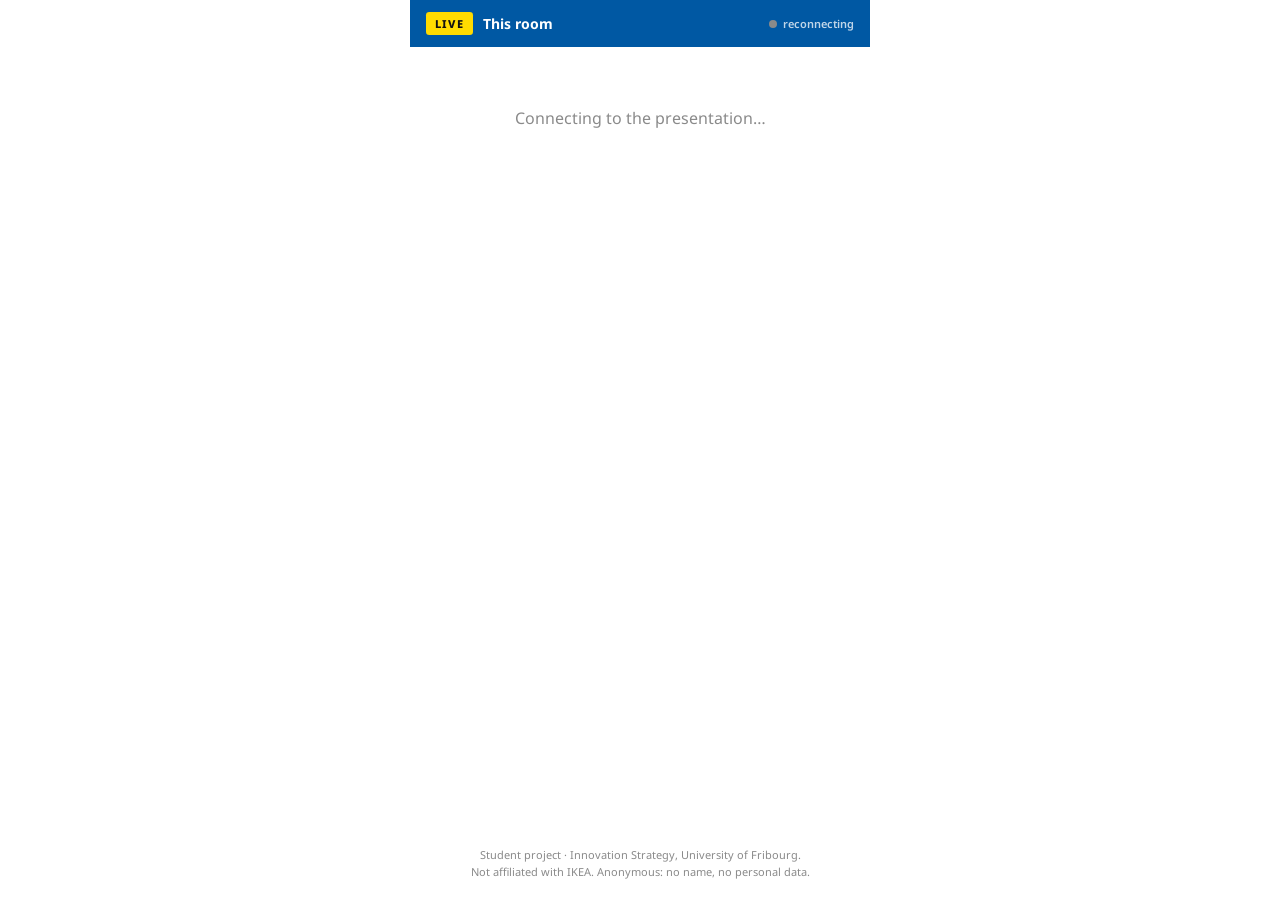
==== commit 7ed5db91: "Phone: blue header band, white page below (map, answers) for better contrast on phones Co-Authored-B" ====
--- a/index.html
+++ b/index.html
@@ -11,38 +11,41 @@
 <link rel="stylesheet" href="css/style.css">
 <style>
   /* Same look as the big screen: the blue IKEA poster. White type, yellow tag and badges, white cards, map on a white disc. */
-  body { background: var(--blue); color: #fff; min-height: 100svh; }
+  body { background: #fff; color: var(--ink); min-height: 100svh; }
   .app { max-width: 460px; margin: 0 auto; min-height: 100svh; display: flex; flex-direction: column; }
-  header { padding: 12px 16px; display: flex; align-items: center; gap: 10px; position: sticky; top: 0; z-index: 5; background: var(--blue); }
+  header { padding: 12px 16px; display: flex; align-items: center; gap: 10px; position: sticky; top: 0; z-index: 5; background: var(--blue); color: #fff; }
   header .tagy { font-size: 11px; }
   header .ttl { font: 700 14px var(--sans); flex: 1; }
   header .st { font: 600 11px var(--sans); display: flex; align-items: center; gap: 6px; color: rgba(255,255,255,.75); }
-  main { flex: 1; padding: 8px 16px 8px; }
-  .wait { text-align: center; padding: 60px 10px; color: rgba(255,255,255,.7); }
+  main { flex: 1; padding: 0 16px 8px; }
+  .hero { background: var(--blue); color: #fff; margin: 0 -16px 4px; padding: 4px 16px 20px; }
+  .hero h1, .hero .step { margin-bottom: 0; }
+  .wait { text-align: center; padding: 60px 10px; color: var(--grey); }
   .tagy.k { font-size: 11px; margin-top: 4px; }
   h1 { font: 800 28px/1.08 var(--sans); letter-spacing: -.01em; margin: 10px 0 14px; }
   .step { display: flex; align-items: center; gap: 10px; margin: 10px 0 6px; }
   .step .badge { font-size: 16px; width: 32px; height: 32px; }
   .step h1 { margin: 0; font-size: 25px; }
-  .mapbox { margin: 10px auto 8px; width: min(100%, 380px); aspect-ratio: 1; background: #fff; border-radius: 50%; padding: 6px; box-shadow: 0 10px 26px rgba(0,0,0,.25); animation: rise .5s ease-out both; }
+  .mapbox { margin: 10px auto 6px; width: min(100%, 380px); animation: rise .5s ease-out both; }
   .one { font: 700 16px/1.35 var(--sans); margin: 14px 0; animation: rise .45s ease-out both; }
-  .one .sticker { font-size: 15px; }
-  .one.muted { color: rgba(255,255,255,.72); font-weight: 600; font-size: 13.5px; text-align: center; }
+  .one .sticker { font-size: 15px; background: var(--blue); color: #fff; }
+  .one.muted { color: var(--grey); font-weight: 600; font-size: 13.5px; text-align: center; }
   .q { margin: 16px 0 10px; font: 800 19px/1.22 var(--sans); }
   .opts { display: grid; gap: 8px; grid-template-columns: repeat(3, 1fr); }
   .opts.n4 { grid-template-columns: repeat(2, 1fr); }
-  .opt { display: flex; flex-direction: column; align-items: center; gap: 6px; padding: 14px 6px 12px; border: 0; border-radius: 12px; background: #fff; color: var(--ink); font: 700 14px/1.15 var(--sans); text-align: center; cursor: pointer; transition: transform .1s, background .15s; }
+  .opt { display: flex; flex-direction: column; align-items: center; gap: 6px; padding: 14px 6px 12px; border: 0; border-radius: 12px; background: var(--soft); color: var(--ink); font: 700 14px/1.15 var(--sans); text-align: center; cursor: pointer; transition: transform .1s, background .15s; }
   .opt .ico { width: 44px; height: 44px; }
   .opt:active { transform: scale(.97); }
   .opt.sel { background: var(--yellow); }
   .opts.done .opt:not(.sel) { opacity: .45; }
+  .legend .sw { border-color: var(--ink); border-width: 1.5px; }
   .legend { display: flex; gap: 14px; justify-content: center; flex-wrap: wrap; font: 700 12.5px var(--sans); margin: 2px 0 6px; }
   .look { text-align: center; font: 800 32px var(--sans); margin: 56px 0 20px; }
-  .look .ico { width: 96px; height: 96px; margin: 0 auto 14px; color: var(--yellow); animation: pulse2 1.4s ease-in-out infinite; }
+  .look .ico { width: 96px; height: 96px; margin: 0 auto 14px; color: var(--blue); animation: pulse2 1.4s ease-in-out infinite; }
   @keyframes pulse2 { 50% { transform: translateY(-6px); } }
-  .ctx { display: flex; gap: 12px; align-items: center; background: #fff; color: var(--ink); border-radius: 12px; padding: 10px 12px; margin-top: 12px; }
+  .ctx { display: flex; gap: 12px; align-items: center; background: var(--soft); color: var(--ink); border-radius: 12px; padding: 10px 12px; margin-top: 12px; }
   .ctx svg { width: 84px; flex: none; } .ctx p { margin: 0; font-size: 14.5px; line-height: 1.35; }
-  footer { padding: 12px 16px 20px; font-size: 11px; line-height: 1.5; color: rgba(255,255,255,.6); text-align: center; }
+  footer { padding: 12px 16px 20px; font-size: 11px; line-height: 1.5; color: var(--grey); text-align: center; }
 </style>
 </head>
 <body>
@@ -115,15 +118,15 @@
     shown = key;
     const a = rec.a;
     if (!a.home) {
-      $main.innerHTML = `<p class="tagy k">Hej! Two taps, anonymous</p><h1>Where do you live?</h1>${question("home").replace(/<div class="q">.*?<\/div>/, "")}`;
+      $main.innerHTML = `<div class="hero"><p class="tagy k">Hej! Two taps, anonymous</p><h1>Where do you live?</h1></div><div style="height:12px"></div>${question("home").replace(/<div class="q">.*?<\/div>/, "")}`;
     } else if (phase === "join" || (phase === "s0" && !a.before && !rec.late)) {
-      $main.innerHTML = `<p class="tagy k">You are on the map</p>${map()}
+      $main.innerHTML = `<div class="hero"><p class="tagy k">Before we start</p><h1>You are on the map.</h1></div>${map()}
         <div class="ctx"><svg viewBox="0 0 120 70" aria-hidden="true" stroke="#111" stroke-width="1.6" stroke-linejoin="round"><rect x="6" y="52" width="108" height="12" fill="#fff"/><path d="M20 55v6M36 55v6M52 55v6M68 55v6M84 55v6M100 55v6" stroke-width="1.2"/><path d="M24 20 l10 -7 h62 l-10 7z" fill="#3f84c4"/><path d="M86 20 l10 -7 v30 l-10 7z" fill="#004a8c"/><rect x="24" y="20" width="62" height="30" fill="var(--blue)"/><rect x="24" y="25" width="62" height="5" fill="var(--yellow)"/><rect x="48" y="38" width="14" height="12" fill="#fff"/></svg>
         <p><b>IKEA's classic model:</b> a huge store outside town that you drive to.</p></div>
         ${question("before")}${a.before ? line("Thanks! We'll ask again at the very end.", "muted") : line("Quick gut feeling. We'll ask again at the end.", "muted")}`;
     } else {
       const Zd = ZONES[phase];
-      $main.innerHTML = `<p class="tagy k">${Zd.step}</p><div class="step"><span class="badge">${Zd.n}</span><h1>${Zd.title}</h1></div>${body()}`;
+      $main.innerHTML = `<div class="hero"><p class="tagy k">${Zd.step}</p><div class="step"><span class="badge">${Zd.n}</span><h1>${Zd.title}</h1></div></div>${body()}`;
     }
     window.scrollTo(0, samePhase ? y : 0);
   }
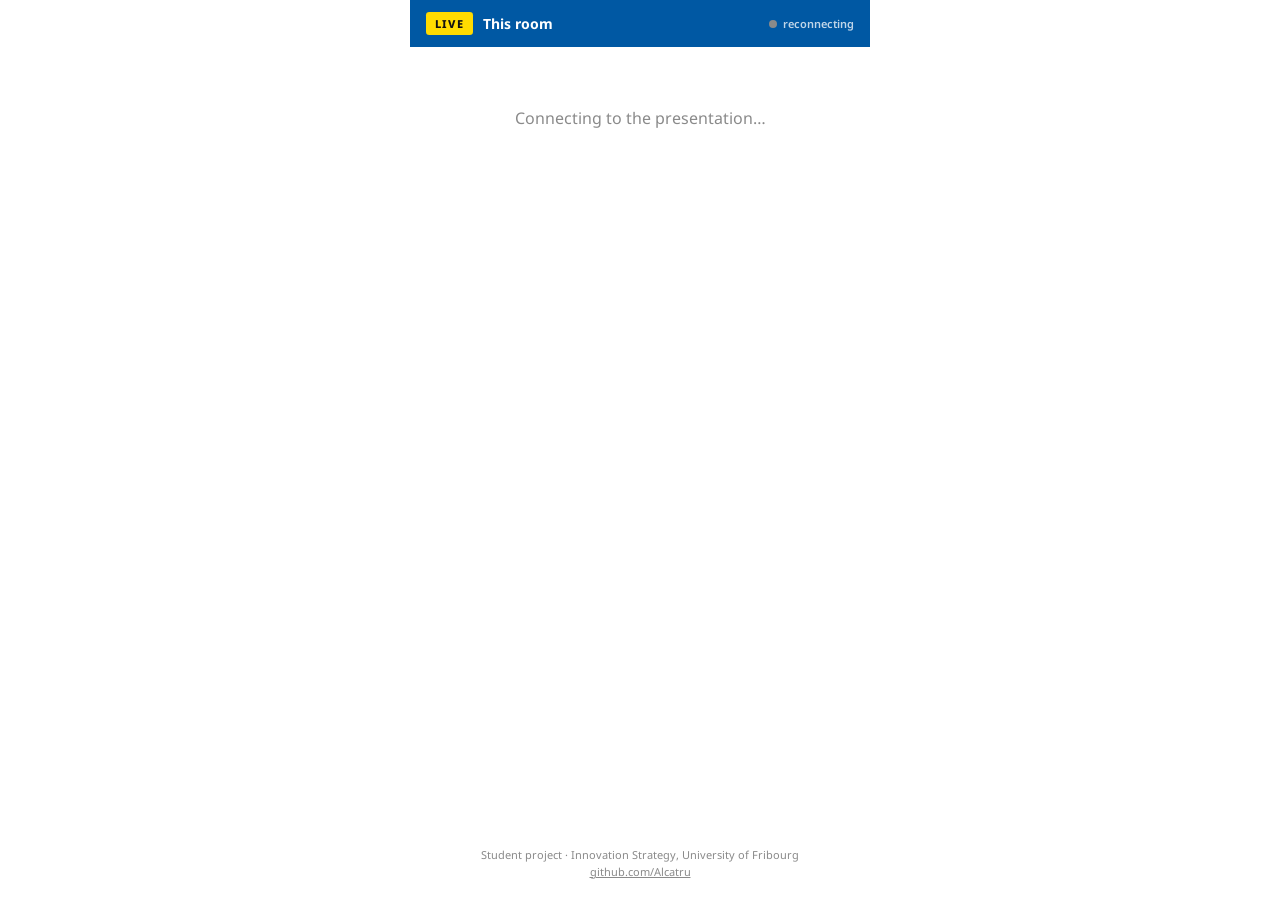
==== commit 18ecda41: "Phone footer: student project, university, GitHub link only Co-Authored-By: Claude Opus 5.5 <noreply" ====
--- a/index.html
+++ b/index.html
@@ -45,6 +45,7 @@
   @keyframes pulse2 { 50% { transform: translateY(-6px); } }
   .ctx { display: flex; gap: 12px; align-items: center; background: var(--soft); color: var(--ink); border-radius: 12px; padding: 10px 12px; margin-top: 12px; }
   .ctx svg { width: 84px; flex: none; } .ctx p { margin: 0; font-size: 14.5px; line-height: 1.35; }
+  footer a { color: inherit; }
   footer { padding: 12px 16px 20px; font-size: 11px; line-height: 1.5; color: var(--grey); text-align: center; }
 </style>
 </head>
@@ -56,7 +57,7 @@
     <span class="st"><span class="status-dot" id="dot"></span><span id="stxt">connecting</span></span>
   </header>
   <main id="main"><div class="wait">Connecting to the presentation…</div></main>
-  <footer>Student project · Innovation Strategy, University of Fribourg.<br>Not affiliated with IKEA. Anonymous: no name, no personal data.</footer>
+  <footer>Student project · Innovation Strategy, University of Fribourg<br><a href="https://github.com/Alcatru" target="_blank" rel="noopener">github.com/Alcatru</a></footer>
 </div>
 <script src="lib/mqtt.min.js"></script>
 <script src="js/common.js"></script>
